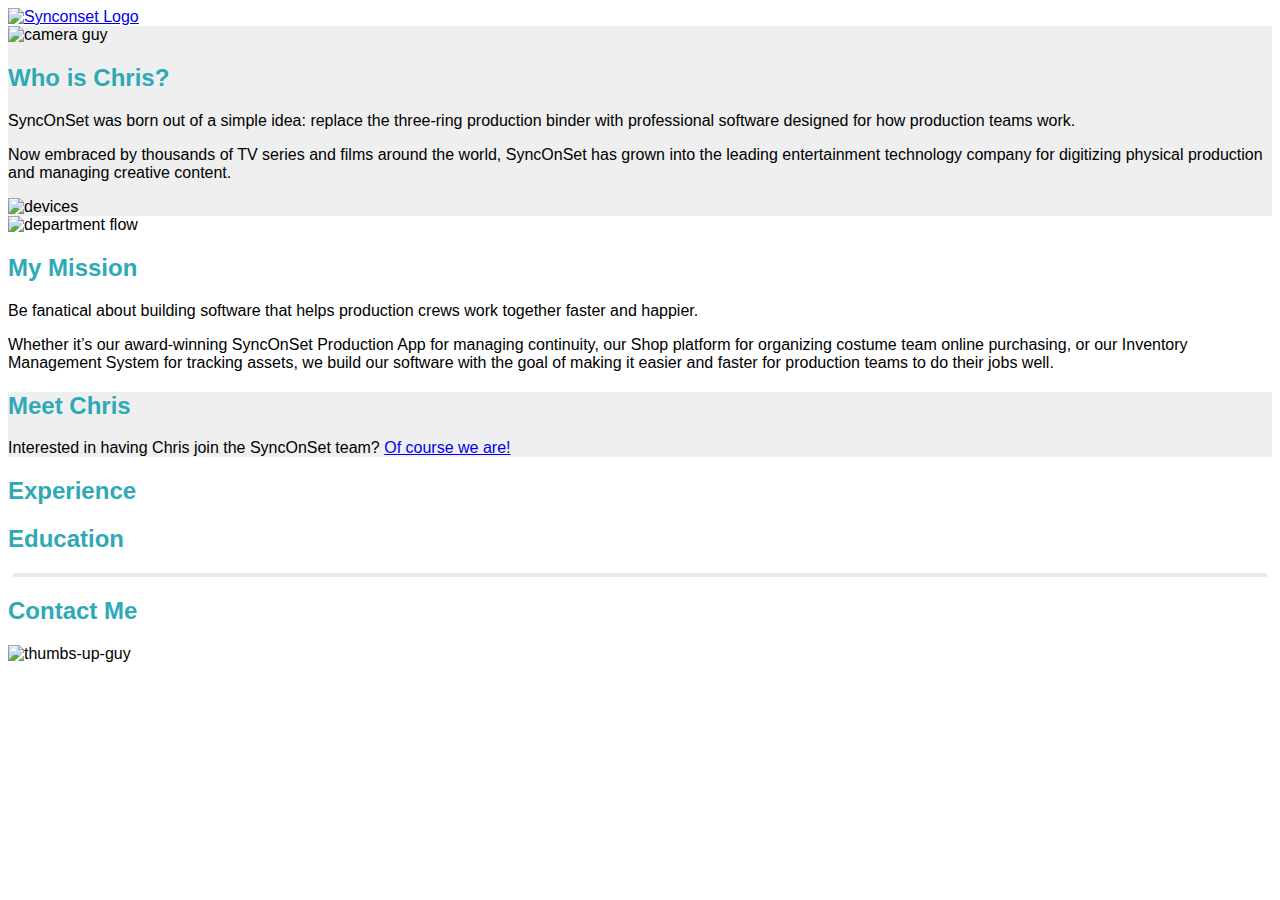
==== index.html @ 046533fb "sectioned off with some basic background colors" ====
<!DOCTYPE html>
<html lang="en">
<head>
  <meta charset="UTF-8">
  <meta name="viewport" content="width=device-width, initial-scale=1.0">
  <meta http-equiv="X-UA-Compatible" content="ie=edge">
  <link rel="icon" href="favicon.png">
  <link rel="stylesheet" href="styles.css">
  <title>About Us - Chris Bridges</title>
</head>
<body>
  <header role="banner">
    <a href="https://www.synconset.com/"><img src="https://www.synconset.com/images/site/synconset-logo.png" alt="Synconset Logo" style="width: 229px;"></a>
  </header>
  <section role="region" class="who-i-am">
    <img src="https://www.synconset.com/images/site/about/filming.png" alt="camera guy">
    <h2>Who is Chris?</h2>
    <p>SyncOnSet was born out of a simple idea: replace the three-ring production binder with professional software designed for how production teams work.</p>
    <p>Now embraced by thousands of TV series and films around the world, SyncOnSet has grown into the leading entertainment technology company for digitizing physical production and managing creative content.</p>
    <img src="https://www.synconset.com/images/site/about/devices.png" alt="devices">
  </section>
  <section role="region" class="my-mission">
    <img src="https://www.synconset.com/images/site/about/departments.png" alt="department flow">
    <h2>My Mission</h2>
    <p>Be fanatical about building software that helps production crews work together faster and happier.</p>
    <p>Whether it’s our award-winning SyncOnSet Production App for managing continuity, our Shop platform for organizing costume team online purchasing, or our Inventory Management System for tracking assets, we build our software with the goal of making it easier and faster for production teams to do their jobs well.</p>
  </section>
  <section role="region" class="meet-me">
    <h2>Meet Chris</h2>
    <p>Interested in having Chris join the SyncOnSet team? <a href="https://youtu.be/xNP_S0qkILo?t=1m12s">Of course we are!</a></p>
  </section>
  <section role="region" class="experience">
    <div class="experience">
      <h2>Experience</h2>
    </div>
    <div class="education">
      <h2>Education</h2>
    </div>
    
  </section>
  <hr class="contact-me-hr">
  <section role="region" class="contact-me">
    <h2>Contact Me</h2>
    <div class="thumbs-up-guy">
      <img src="https://www.synconset.com/images/site/about/contact.png" alt="thumbs-up-guy">
    </div>
  </section>
</body>
</html>
---- styles.css ----
body {
  font-family: "Helvetica Neue", Helvetica, Arial, sans-serif;
  text-rendering: optimizeLegibility;
  -webkit-font-smoothing: antialiased;
}

header, .my-mission, .experience {
  background: white;
}

.who-i-am, .meet-me {
  background: #efefef;
}

.experience {

}

.contact-me-hr {
  margin: 0 5px;
  /* width: 100%; */
  /* height: 4px; */
  /* border-top: 4px solid #ebecee; */
  border: 2px solid #ebecee;

}

h2 {
  color: #2ea9b6;
}

::selection {
  background: #b3d4fc;
  text-shadow: none;
}
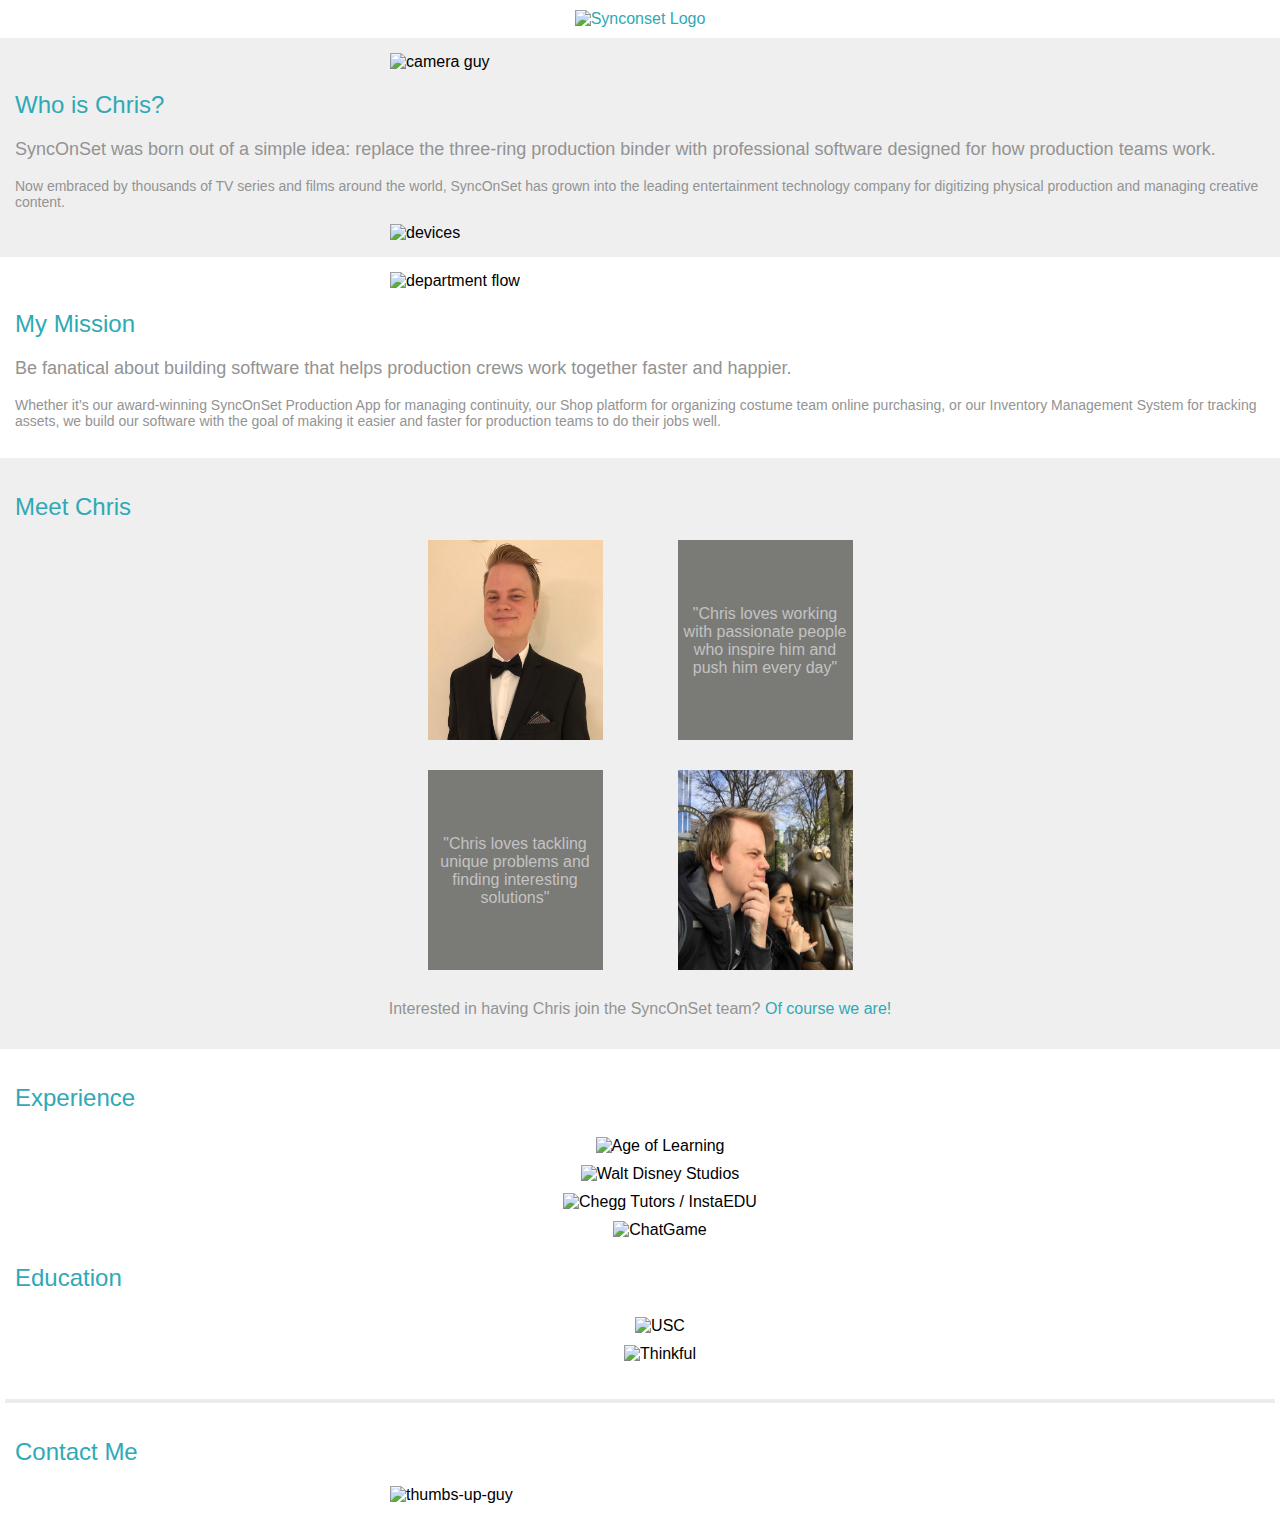
==== commit 1719101b: "everything done except contact me section" ====
--- a/index.html
+++ b/index.html
@@ -4,7 +4,7 @@
   <meta charset="UTF-8">
   <meta name="viewport" content="width=device-width, initial-scale=1.0">
   <meta http-equiv="X-UA-Compatible" content="ie=edge">
-  <link rel="icon" href="favicon.png">
+  <link rel="icon" href="/images/favicon.png">
   <link rel="stylesheet" href="styles.css">
   <title>About Us - Chris Bridges</title>
 </head>
@@ -15,28 +15,55 @@
   <section role="region" class="who-i-am">
     <img src="https://www.synconset.com/images/site/about/filming.png" alt="camera guy">
     <h2>Who is Chris?</h2>
-    <p>SyncOnSet was born out of a simple idea: replace the three-ring production binder with professional software designed for how production teams work.</p>
-    <p>Now embraced by thousands of TV series and films around the world, SyncOnSet has grown into the leading entertainment technology company for digitizing physical production and managing creative content.</p>
+    <p class="main-p">SyncOnSet was born out of a simple idea: replace the three-ring production binder with professional software designed for how production teams work.</p>
+    <p class="sub-p">Now embraced by thousands of TV series and films around the world, SyncOnSet has grown into the leading entertainment technology company for digitizing physical production and managing creative content.</p>
     <img src="https://www.synconset.com/images/site/about/devices.png" alt="devices">
   </section>
   <section role="region" class="my-mission">
     <img src="https://www.synconset.com/images/site/about/departments.png" alt="department flow">
     <h2>My Mission</h2>
-    <p>Be fanatical about building software that helps production crews work together faster and happier.</p>
-    <p>Whether it’s our award-winning SyncOnSet Production App for managing continuity, our Shop platform for organizing costume team online purchasing, or our Inventory Management System for tracking assets, we build our software with the goal of making it easier and faster for production teams to do their jobs well.</p>
+    <p class="main-p">Be fanatical about building software that helps production crews work together faster and happier.</p>
+    <p class="sub-p">Whether it’s our award-winning SyncOnSet Production App for managing continuity, our Shop platform for organizing costume team online purchasing, or our Inventory Management System for tracking assets, we build our software with the goal of making it easier and faster for production teams to do their jobs well.</p>
   </section>
   <section role="region" class="meet-me">
     <h2>Meet Chris</h2>
+    <div class="tile-row-container">
+      <div class="tile-row">
+          <img src="/images/IMG_0216 cropped.jpg" alt="Chris in tux">
+          <div class="love-working-here-quote">
+            <p>"Chris loves working with passionate people who inspire him and push him every day"</p>
+          </div>
+        </div>
+        <div class="tile-row">
+          <div class="love-working-here-quote">
+            <p>"Chris loves tackling unique problems and finding interesting solutions"</p>
+          </div>
+          <img src="/images/IMG_0017 cropped.jpg" alt="Chris and fiance">
+        </div>
+    </div>
     <p>Interested in having Chris join the SyncOnSet team? <a href="https://youtu.be/xNP_S0qkILo?t=1m12s">Of course we are!</a></p>
   </section>
   <section role="region" class="experience">
     <div class="experience">
       <h2>Experience</h2>
+      <ul class="companies-list">
+        <li class="company-logo"><img src="https://www.snowflake.net/wp-content/uploads/2017/01/ageoflearning-customer-logo-.png" alt="Age of Learning"></li>
+        <li class="company-logo"><img src="https://vignette.wikia.nocookie.net/disney/images/0/06/2000px-The_Walt_Disney_Studios_logo.png/revision/latest?cb=20121014195323" alt="Walt Disney Studios"></li>
+        <li class="company-logo"><img src="https://am02bpbsu4-flywheel.netdna-ssl.com/wp-content/uploads/2014/06/chegg-instaedu.png" alt="Chegg Tutors / InstaEDU"></li>
+        <li class="company-logo"><img src="https://www.chatgame.me/images/lg-en2.png" alt="ChatGame"></li>
+      </ul>
     </div>
     <div class="education">
       <h2>Education</h2>
+      <ul class="education-list">
+        <li class="school">
+          <img src="https://upload.wikimedia.org/wikipedia/commons/thumb/9/94/USC_Trojans_logo.svg/2000px-USC_Trojans_logo.svg.png" alt="USC">
+        </li>
+        <li class="school">
+          <img src="https://i.vimeocdn.com/portrait/8990123_300x300" alt="Thinkful">
+        </li>
+      </ul>
     </div>
-    
   </section>
   <hr class="contact-me-hr">
   <section role="region" class="contact-me">
--- a/styles.css
+++ b/styles.css
@@ -2,14 +2,112 @@
   font-family: "Helvetica Neue", Helvetica, Arial, sans-serif;
   text-rendering: optimizeLegibility;
   -webkit-font-smoothing: antialiased;
+  margin: 0;
+}
+
+section {
+  padding: 15px;
+}
+
+header {
+  text-align: center;
+  margin: 10px 0;
+}
+
+a {
+  text-decoration: none;
+  color: #2ea9b6;
+  transition: all 500ms ease;
+}
+
+a:hover, a:focus {
+  color: #2a6496;
+  text-decoration: underline;
 }
 
 header, .my-mission, .experience {
   background: white;
 }
 
+.who-i-am img, .my-mission img, .contact-me img {
+  display: block;
+  margin: 0 auto;
+  width: 80%;
+  height: auto;
+  max-width: 500px;
+}
+
+p {
+  color: #939393;
+}
+
+.main-p {
+  font-size: 18px;
+}
+
+.sub-p {
+  font-size: 14px;
+}
+
 .who-i-am, .meet-me {
   background: #efefef;
+}
+
+.meet-me p {
+  text-align: center;
+}
+
+.tile-row-container {
+  max-width: 500px;
+  margin: 0 auto;
+}
+
+.tile-row {
+  display:flex;
+  justify-content: space-around;
+  margin-bottom: 30px;
+}
+
+.love-working-here-quote, .meet-me img {
+  display: flex;
+  width: 175px;
+  height: 200px;
+}
+
+.love-working-here-quote {
+  background-color: #7a7a77;
+  text-align: center;
+  overflow: scroll;
+}
+
+.love-working-here-quote p {
+  /* display: flex;
+  justify-content: center;
+  align-content: center; */
+  margin-top: 60px;
+  color: #c3c3c3;
+  padding: 5px;
+}
+
+.companies-list, .education-list {
+  list-style: none;
+  display: flex;
+  flex-direction: column;
+  justify-content: space-between;
+}
+
+.company-logo, .school {
+  margin: 5px auto;
+}
+
+.company-logo img {
+  width: 400px;
+  height: auto;
+}
+
+.school img {
+  width: auto;
+  height: 150px;
 }
 
 .experience {
@@ -27,9 +125,10 @@
 
 h2 {
   color: #2ea9b6;
+  font-weight: 400;
 }
 
-::selection {
+/* a::selection {
   background: #b3d4fc;
   text-shadow: none;
-}+} */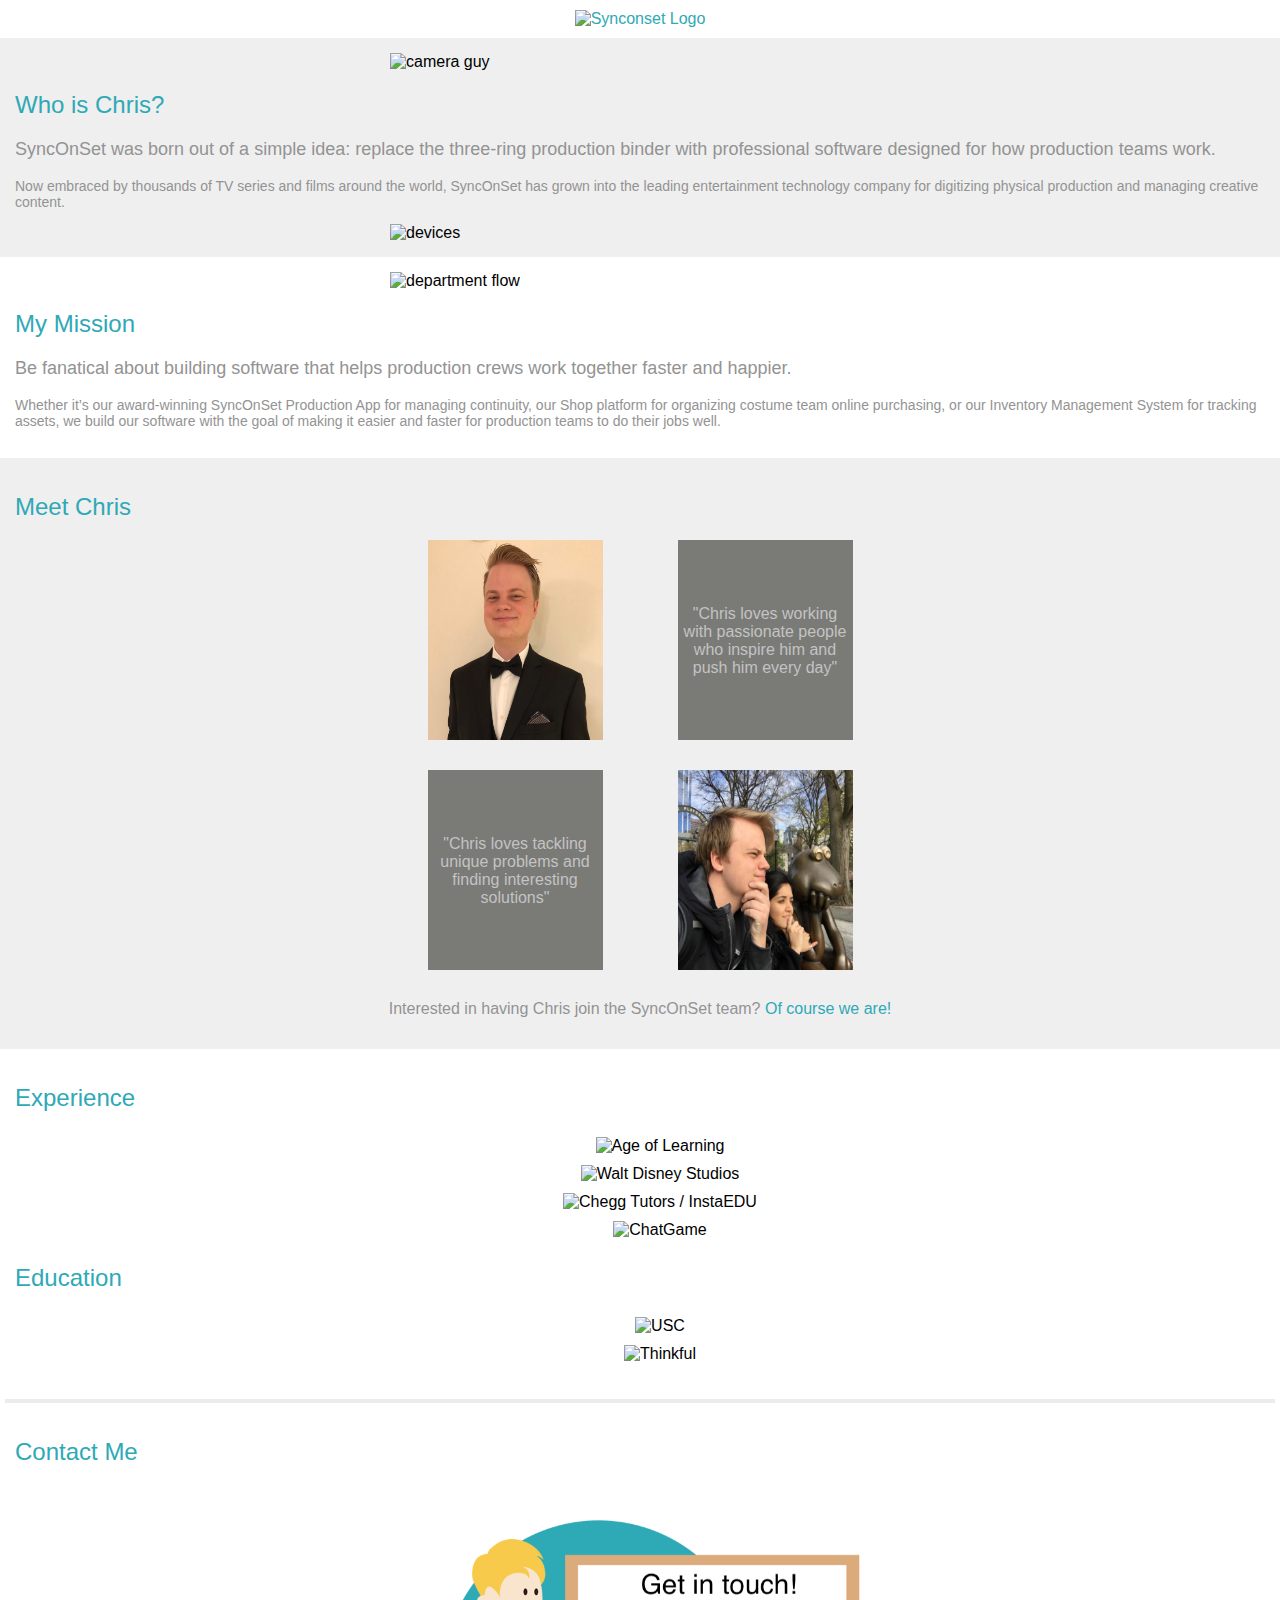
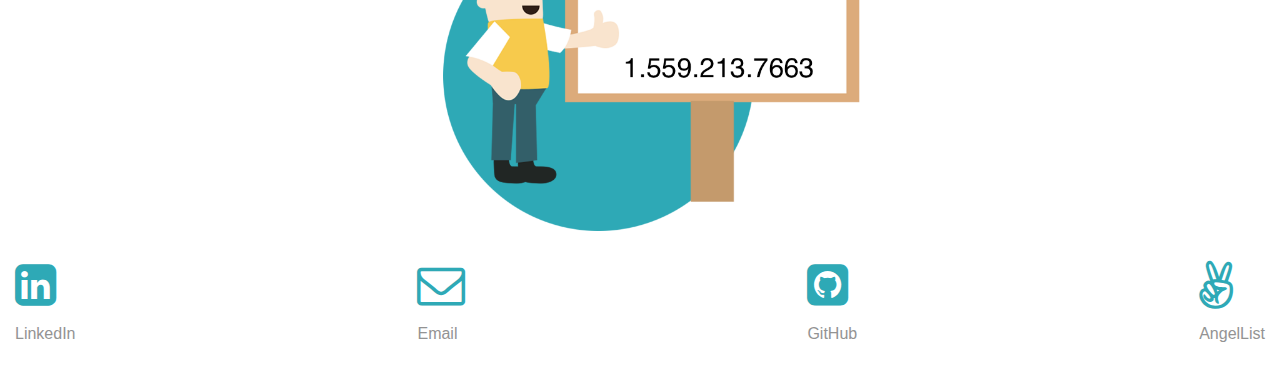
==== commit 4c23a91f: "mobile MVP" ====
--- a/index.html
+++ b/index.html
@@ -5,6 +5,7 @@
   <meta name="viewport" content="width=device-width, initial-scale=1.0">
   <meta http-equiv="X-UA-Compatible" content="ie=edge">
   <link rel="icon" href="/images/favicon.png">
+  <link rel="stylesheet" href="https://cdnjs.cloudflare.com/ajax/libs/font-awesome/4.7.0/css/font-awesome.css">
   <link rel="stylesheet" href="styles.css">
   <title>About Us - Chris Bridges</title>
 </head>
@@ -68,8 +69,12 @@
   <hr class="contact-me-hr">
   <section role="region" class="contact-me">
     <h2>Contact Me</h2>
-    <div class="thumbs-up-guy">
-      <img src="https://www.synconset.com/images/site/about/contact.png" alt="thumbs-up-guy">
+    <img src="images/thumbs-up-guy.png" alt="thumbs-up-guy">
+    <div class="contact-icons">
+      <a href="https://www.linkedin.com/in/christopherbridges/" target="_blank"><div class="contact-icon contact-icon-linkedin"><i class="fa fa-linkedin-square fa-3x" aria-hidden="true"></i><p class="contact-icon-tag">LinkedIn</p></div></a>
+      <a href="mailto:christopher_bridges@icloud.com" target="_top"><div class="contact-icon contact-icon-email"><i class="fa fa-envelope-o fa-3x" aria-hidden="true"></i><p class="contact-icon-tag">Email</p></div></a>
+      <a href="https://github.com/chrisbridges" target="_blank"><div class="contact-icon contact-icon-github"><i class="fa fa-github-square fa-3x" aria-hidden="true"></i><p class="contact-icon-tag">GitHub</p></div></a>
+      <a href="https://angel.co/christopher-d-bridges" target="_blank"><div class="contact-icon contact-icon-angellist"><i class="fa fa-angellist fa-3x" aria-hidden="true"></i><p class="contact-icon-tag">AngelList</p></div></a>
     </div>
   </section>
 </body>
--- a/styles.css
+++ b/styles.css
@@ -110,17 +110,12 @@
   height: 150px;
 }
 
-.experience {
-
-}
-
 .contact-me-hr {
   margin: 0 5px;
   /* width: 100%; */
   /* height: 4px; */
   /* border-top: 4px solid #ebecee; */
   border: 2px solid #ebecee;
-
 }
 
 h2 {
@@ -128,6 +123,29 @@
   font-weight: 400;
 }
 
+.contact-icons {
+  /* position: absolute;
+  bottom: 20%; */
+  display: flex;
+  justify-content: space-between;
+  
+  /* align-items: flex-end; */
+}
+
+.contact-icons a {
+  text-decoration: none;
+}
+
+.contact-icon {
+  color: var(--my-white);
+  /* text-align: center; */
+  transition: 0.5s;
+}
+
+.contact-icon:hover {
+  color: var(--my-blue);
+} 
+
 /* a::selection {
   background: #b3d4fc;
   text-shadow: none;
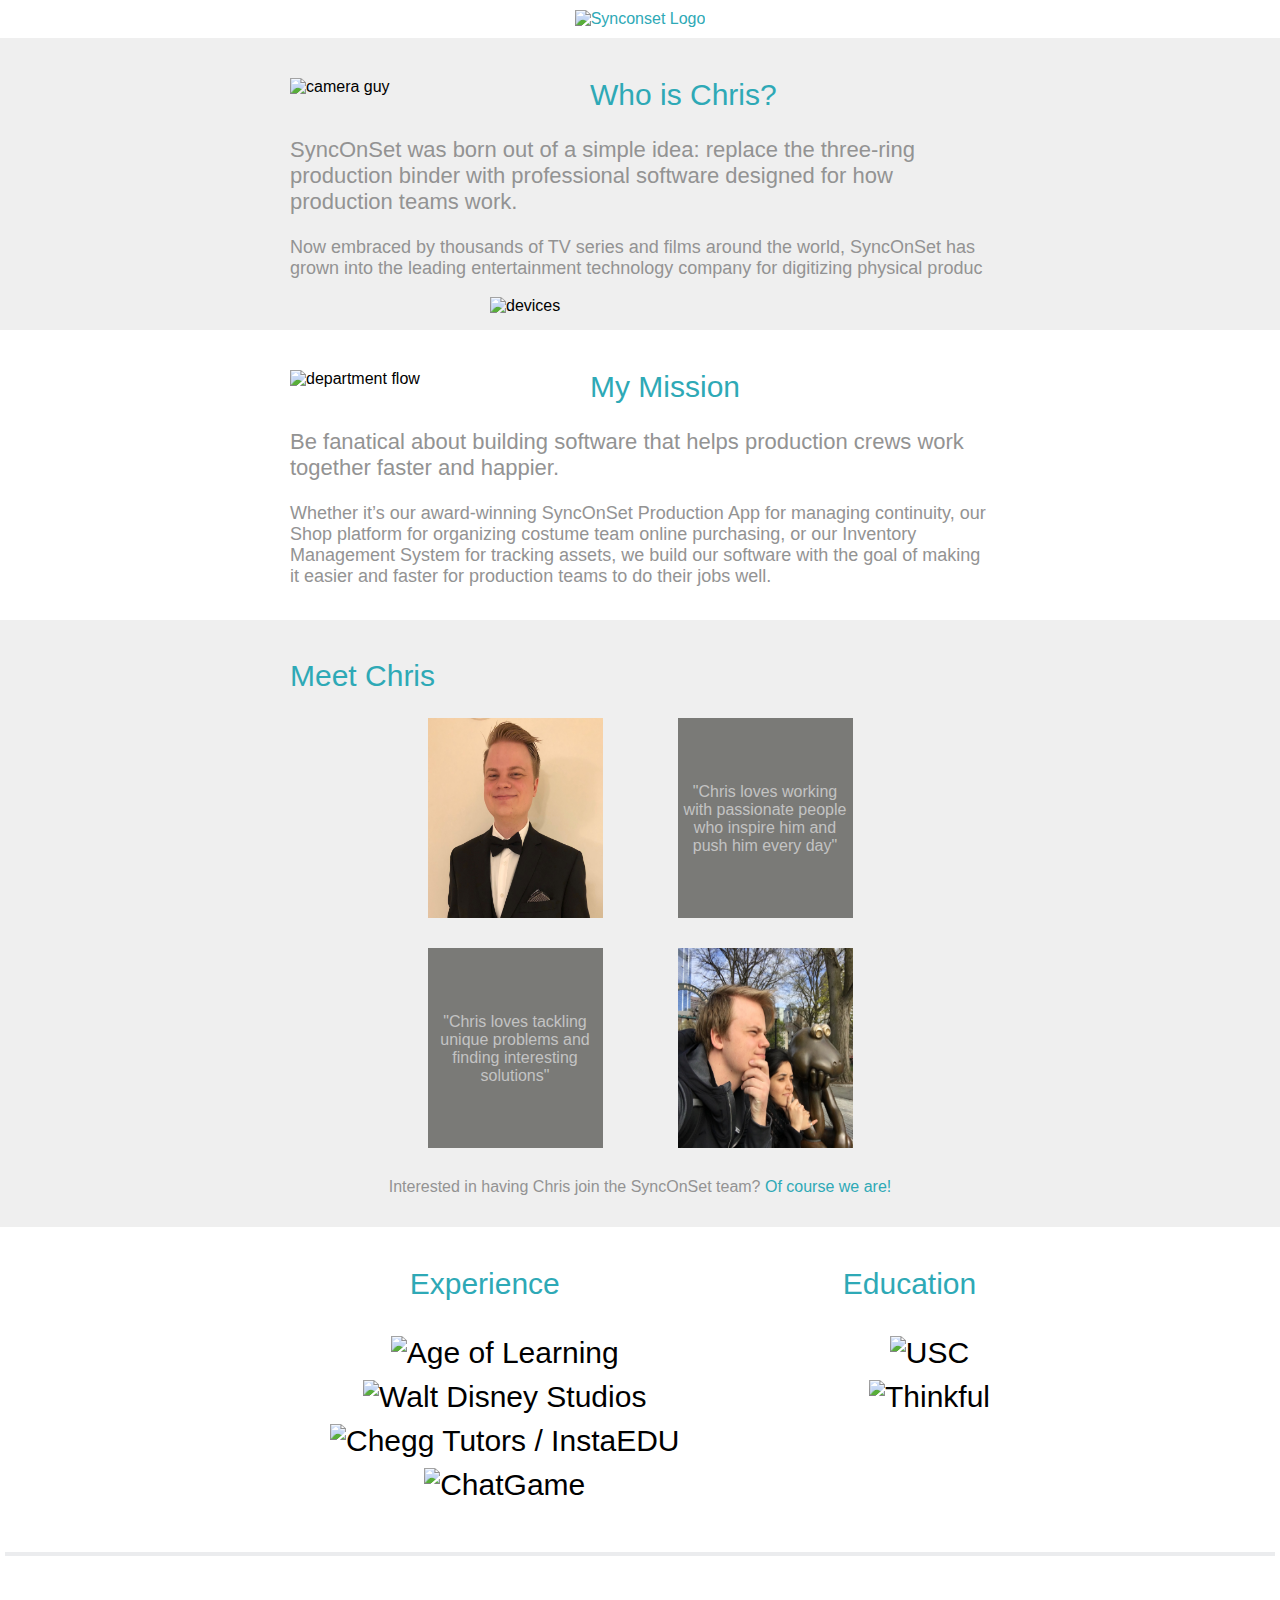
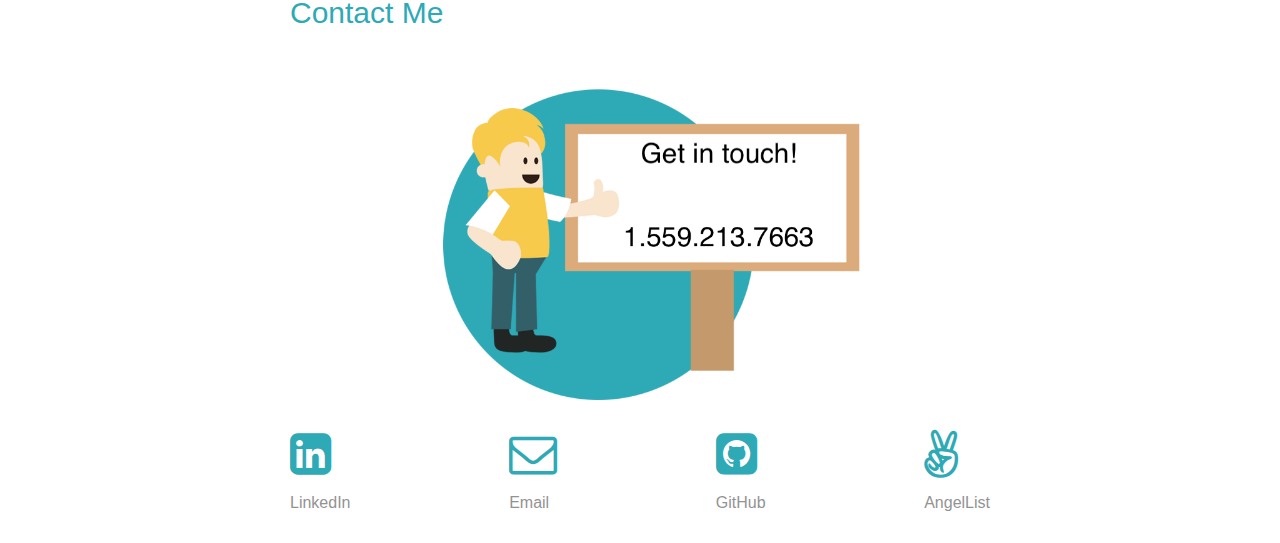
==== commit 5419c04f: "fixed narrow screen responsive bug - company logos - work on edu logos next" ====
--- a/index.html
+++ b/index.html
@@ -14,67 +14,79 @@
     <a href="https://www.synconset.com/"><img src="https://www.synconset.com/images/site/synconset-logo.png" alt="Synconset Logo" style="width: 229px;"></a>
   </header>
   <section role="region" class="who-i-am">
-    <img src="https://www.synconset.com/images/site/about/filming.png" alt="camera guy">
-    <h2>Who is Chris?</h2>
-    <p class="main-p">SyncOnSet was born out of a simple idea: replace the three-ring production binder with professional software designed for how production teams work.</p>
-    <p class="sub-p">Now embraced by thousands of TV series and films around the world, SyncOnSet has grown into the leading entertainment technology company for digitizing physical production and managing creative content.</p>
-    <img src="https://www.synconset.com/images/site/about/devices.png" alt="devices">
+    <div class="padded-div">
+      <img id="camera-guy" src="https://www.synconset.com/images/site/about/filming.png" alt="camera guy">
+      <div class="who-i-am-content">
+        <h2>Who is Chris?</h2>
+        <p class="main-p">SyncOnSet was born out of a simple idea: replace the three-ring production binder with professional software designed for how production teams work.</p>
+        <p class="sub-p">Now embraced by thousands of TV series and films around the world, SyncOnSet has grown into the leading entertainment technology company for digitizing physical produc</p>
+        <img id="devices" src="https://www.synconset.com/images/site/about/devices.png" alt="devices">
+      </div>
+    </div>
   </section>
   <section role="region" class="my-mission">
-    <img src="https://www.synconset.com/images/site/about/departments.png" alt="department flow">
-    <h2>My Mission</h2>
-    <p class="main-p">Be fanatical about building software that helps production crews work together faster and happier.</p>
-    <p class="sub-p">Whether it’s our award-winning SyncOnSet Production App for managing continuity, our Shop platform for organizing costume team online purchasing, or our Inventory Management System for tracking assets, we build our software with the goal of making it easier and faster for production teams to do their jobs well.</p>
+    <div class="padded-div">
+      <img id="department-flow" src="https://www.synconset.com/images/site/about/departments.png" alt="department flow">
+      <h2>My Mission</h2>
+      <p class="main-p">Be fanatical about building software that helps production crews work together faster and happier.</p>
+      <p class="sub-p">Whether it’s our award-winning SyncOnSet Production App for managing continuity, our Shop platform for organizing costume team online purchasing, or our Inventory Management System for tracking assets, we build our software with the goal of making it easier and faster for production teams to do their jobs well.</p>
+    </div>
   </section>
   <section role="region" class="meet-me">
-    <h2>Meet Chris</h2>
-    <div class="tile-row-container">
-      <div class="tile-row">
-          <img src="/images/IMG_0216 cropped.jpg" alt="Chris in tux">
-          <div class="love-working-here-quote">
-            <p>"Chris loves working with passionate people who inspire him and push him every day"</p>
+    <div class="padded-div">
+      <h2>Meet Chris</h2>
+      <div class="tile-row-container">
+        <div class="tile-row">
+            <img src="/images/IMG_0216 cropped.jpg" alt="Chris in tux">
+            <div class="love-working-here-quote">
+              <p>"Chris loves working with passionate people who inspire him and push him every day"</p>
+            </div>
           </div>
-        </div>
-        <div class="tile-row">
-          <div class="love-working-here-quote">
-            <p>"Chris loves tackling unique problems and finding interesting solutions"</p>
+          <div class="tile-row">
+            <div class="love-working-here-quote">
+              <p>"Chris loves tackling unique problems and finding interesting solutions"</p>
+            </div>
+            <img src="/images/IMG_0017 cropped.jpg" alt="Chris and fiance">
           </div>
-          <img src="/images/IMG_0017 cropped.jpg" alt="Chris and fiance">
-        </div>
+      </div>
+      <p>Interested in having Chris join the SyncOnSet team? <a href="https://youtu.be/xNP_S0qkILo?t=1m12s">Of course we are!</a></p>
     </div>
-    <p>Interested in having Chris join the SyncOnSet team? <a href="https://youtu.be/xNP_S0qkILo?t=1m12s">Of course we are!</a></p>
   </section>
   <section role="region" class="experience">
-    <div class="experience">
-      <h2>Experience</h2>
-      <ul class="companies-list">
-        <li class="company-logo"><img src="https://www.snowflake.net/wp-content/uploads/2017/01/ageoflearning-customer-logo-.png" alt="Age of Learning"></li>
-        <li class="company-logo"><img src="https://vignette.wikia.nocookie.net/disney/images/0/06/2000px-The_Walt_Disney_Studios_logo.png/revision/latest?cb=20121014195323" alt="Walt Disney Studios"></li>
-        <li class="company-logo"><img src="https://am02bpbsu4-flywheel.netdna-ssl.com/wp-content/uploads/2014/06/chegg-instaedu.png" alt="Chegg Tutors / InstaEDU"></li>
-        <li class="company-logo"><img src="https://www.chatgame.me/images/lg-en2.png" alt="ChatGame"></li>
-      </ul>
-    </div>
-    <div class="education">
-      <h2>Education</h2>
-      <ul class="education-list">
-        <li class="school">
-          <img src="https://upload.wikimedia.org/wikipedia/commons/thumb/9/94/USC_Trojans_logo.svg/2000px-USC_Trojans_logo.svg.png" alt="USC">
-        </li>
-        <li class="school">
-          <img src="https://i.vimeocdn.com/portrait/8990123_300x300" alt="Thinkful">
-        </li>
-      </ul>
+    <div class="padded-div">
+      <div class="experience">
+        <h2>Experience</h2>
+        <ul class="companies-list">
+          <li class="company-logo"><img src="https://www.snowflake.net/wp-content/uploads/2017/01/ageoflearning-customer-logo-.png" alt="Age of Learning"></li>
+          <li class="company-logo"><img src="https://vignette.wikia.nocookie.net/disney/images/0/06/2000px-The_Walt_Disney_Studios_logo.png/revision/latest?cb=20121014195323" alt="Walt Disney Studios"></li>
+          <li class="company-logo"><img src="https://am02bpbsu4-flywheel.netdna-ssl.com/wp-content/uploads/2014/06/chegg-instaedu.png" alt="Chegg Tutors / InstaEDU"></li>
+          <li class="company-logo"><img src="https://www.chatgame.me/images/lg-en2.png" alt="ChatGame"></li>
+        </ul>
+      </div>
+      <div class="education">
+        <h2>Education</h2>
+        <ul class="education-list">
+          <li class="school">
+            <img src="https://upload.wikimedia.org/wikipedia/commons/thumb/9/94/USC_Trojans_logo.svg/2000px-USC_Trojans_logo.svg.png" alt="USC">
+          </li>
+          <li class="school">
+            <img src="https://i.vimeocdn.com/portrait/8990123_300x300" alt="Thinkful">
+          </li>
+        </ul>
+      </div>
     </div>
   </section>
   <hr class="contact-me-hr">
   <section role="region" class="contact-me">
-    <h2>Contact Me</h2>
-    <img src="images/thumbs-up-guy.png" alt="thumbs-up-guy">
-    <div class="contact-icons">
-      <a href="https://www.linkedin.com/in/christopherbridges/" target="_blank"><div class="contact-icon contact-icon-linkedin"><i class="fa fa-linkedin-square fa-3x" aria-hidden="true"></i><p class="contact-icon-tag">LinkedIn</p></div></a>
-      <a href="mailto:christopher_bridges@icloud.com" target="_top"><div class="contact-icon contact-icon-email"><i class="fa fa-envelope-o fa-3x" aria-hidden="true"></i><p class="contact-icon-tag">Email</p></div></a>
-      <a href="https://github.com/chrisbridges" target="_blank"><div class="contact-icon contact-icon-github"><i class="fa fa-github-square fa-3x" aria-hidden="true"></i><p class="contact-icon-tag">GitHub</p></div></a>
-      <a href="https://angel.co/christopher-d-bridges" target="_blank"><div class="contact-icon contact-icon-angellist"><i class="fa fa-angellist fa-3x" aria-hidden="true"></i><p class="contact-icon-tag">AngelList</p></div></a>
+    <div class="padded-div">
+      <h2>Contact Me</h2>
+      <img src="images/thumbs-up-guy.png" alt="thumbs-up-guy">
+      <div class="contact-icons">
+        <a href="https://www.linkedin.com/in/christopherbridges/" target="_blank"><div class="contact-icon contact-icon-linkedin"><i class="fa fa-linkedin-square fa-3x" aria-hidden="true"></i><p class="contact-icon-tag">LinkedIn</p></div></a>
+        <a href="mailto:christopher_bridges@icloud.com" target="_top"><div class="contact-icon contact-icon-email"><i class="fa fa-envelope-o fa-3x" aria-hidden="true"></i><p class="contact-icon-tag">Email</p></div></a>
+        <a href="https://github.com/chrisbridges" target="_blank"><div class="contact-icon contact-icon-github"><i class="fa fa-github-square fa-3x" aria-hidden="true"></i><p class="contact-icon-tag">GitHub</p></div></a>
+        <a href="https://angel.co/christopher-d-bridges" target="_blank"><div class="contact-icon contact-icon-angellist"><i class="fa fa-angellist fa-3x" aria-hidden="true"></i><p class="contact-icon-tag">AngelList</p></div></a>
+      </div>
     </div>
   </section>
 </body>
--- a/styles.css
+++ b/styles.css
@@ -3,6 +3,11 @@
   text-rendering: optimizeLegibility;
   -webkit-font-smoothing: antialiased;
   margin: 0;
+}
+
+.padded-div {
+  max-width: 700px;
+  margin: 0 auto;
 }
 
 section {
@@ -81,9 +86,6 @@
 }
 
 .love-working-here-quote p {
-  /* display: flex;
-  justify-content: center;
-  align-content: center; */
   margin-top: 60px;
   color: #c3c3c3;
   padding: 5px;
@@ -101,20 +103,19 @@
 }
 
 .company-logo img {
-  width: 400px;
+  width: 80%;
+  max-width: 400px;
   height: auto;
 }
 
 .school img {
   width: auto;
-  height: 150px;
+  height: 80%;
+  max-height: 150px;
 }
 
 .contact-me-hr {
   margin: 0 5px;
-  /* width: 100%; */
-  /* height: 4px; */
-  /* border-top: 4px solid #ebecee; */
   border: 2px solid #ebecee;
 }
 
@@ -124,29 +125,68 @@
 }
 
 .contact-icons {
-  /* position: absolute;
-  bottom: 20%; */
   display: flex;
   justify-content: space-between;
-  
-  /* align-items: flex-end; */
 }
 
 .contact-icons a {
   text-decoration: none;
 }
 
-.contact-icon {
+/* .contact-icon {
   color: var(--my-white);
-  /* text-align: center; */
   transition: 0.5s;
 }
 
 .contact-icon:hover {
   color: var(--my-blue);
-} 
+}  */
 
-/* a::selection {
-  background: #b3d4fc;
-  text-shadow: none;
-} */+@media only screen and (min-width: 750px) {
+
+  h2 {
+    font-size: 30px;
+  }
+
+  .main-p {
+    font-size: 22px;
+  }
+
+  .sub-p {
+    font-size: 18px;
+  }
+
+  #camera-guy, #devices, #department-flow {
+    width: 300px;
+    height: auto;
+  }
+
+  #camera-guy {
+    float: left;
+    clear: both;
+  }
+
+  .who-i-am-content {
+
+  }
+
+  #devices {
+    /* float: right; */
+    /* clear: none; */
+  }
+
+  #department-flow {
+    float: left;
+    clear: right;
+  }
+
+  .experience .padded-div {
+    display: flex;
+    justify-content: space-between;
+  }
+
+  .experience {
+    text-align: center;
+    font-size: 30px;
+  }
+}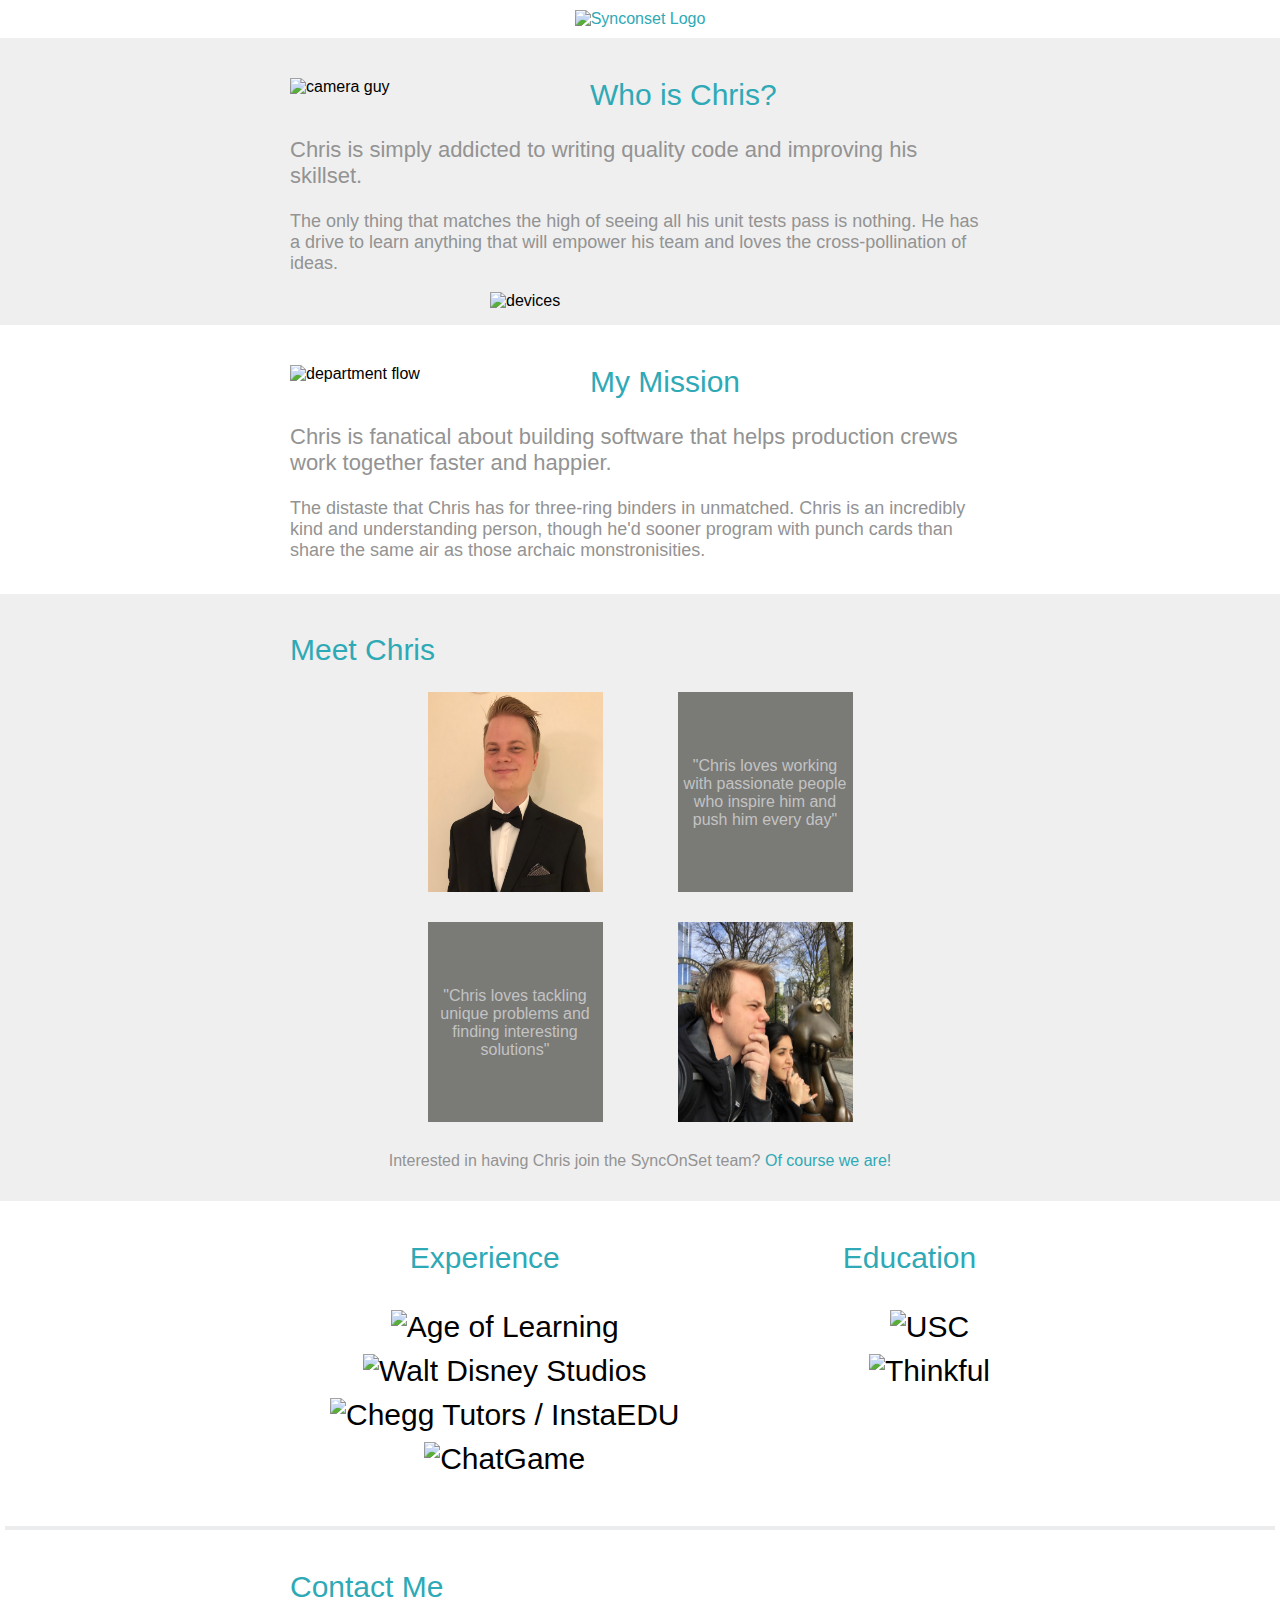
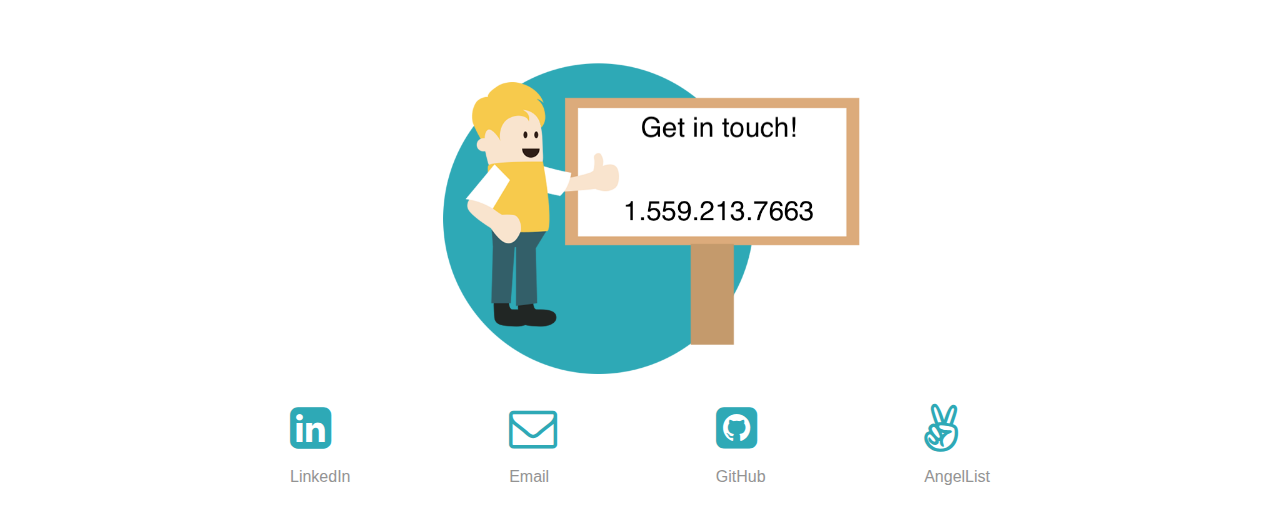
==== commit 57c0caf8: "added first two sections text" ====
--- a/index.html
+++ b/index.html
@@ -18,8 +18,8 @@
       <img id="camera-guy" src="https://www.synconset.com/images/site/about/filming.png" alt="camera guy">
       <div class="who-i-am-content">
         <h2>Who is Chris?</h2>
-        <p class="main-p">SyncOnSet was born out of a simple idea: replace the three-ring production binder with professional software designed for how production teams work.</p>
-        <p class="sub-p">Now embraced by thousands of TV series and films around the world, SyncOnSet has grown into the leading entertainment technology company for digitizing physical produc</p>
+        <p class="main-p">Chris is simply addicted to writing quality code and improving his skillset.</p>
+        <p class="sub-p">The only thing that matches the high of seeing all his unit tests pass is nothing. He has a drive to learn anything that will empower his team and loves the cross-pollination of ideas.</p>
         <img id="devices" src="https://www.synconset.com/images/site/about/devices.png" alt="devices">
       </div>
     </div>
@@ -28,8 +28,8 @@
     <div class="padded-div">
       <img id="department-flow" src="https://www.synconset.com/images/site/about/departments.png" alt="department flow">
       <h2>My Mission</h2>
-      <p class="main-p">Be fanatical about building software that helps production crews work together faster and happier.</p>
-      <p class="sub-p">Whether it’s our award-winning SyncOnSet Production App for managing continuity, our Shop platform for organizing costume team online purchasing, or our Inventory Management System for tracking assets, we build our software with the goal of making it easier and faster for production teams to do their jobs well.</p>
+      <p class="main-p">Chris is fanatical about building software that helps production crews work together faster and happier.</p>
+      <p class="sub-p">The distaste that Chris has for three-ring binders in unmatched. Chris is an incredibly kind and understanding person, though he'd sooner program with punch cards than share the same air as those archaic monstronisities. </p>
     </div>
   </section>
   <section role="region" class="meet-me">
--- a/styles.css
+++ b/styles.css
@@ -127,6 +127,7 @@
 .contact-icons {
   display: flex;
   justify-content: space-between;
+  color: #7a7a77;
 }
 
 .contact-icons a {
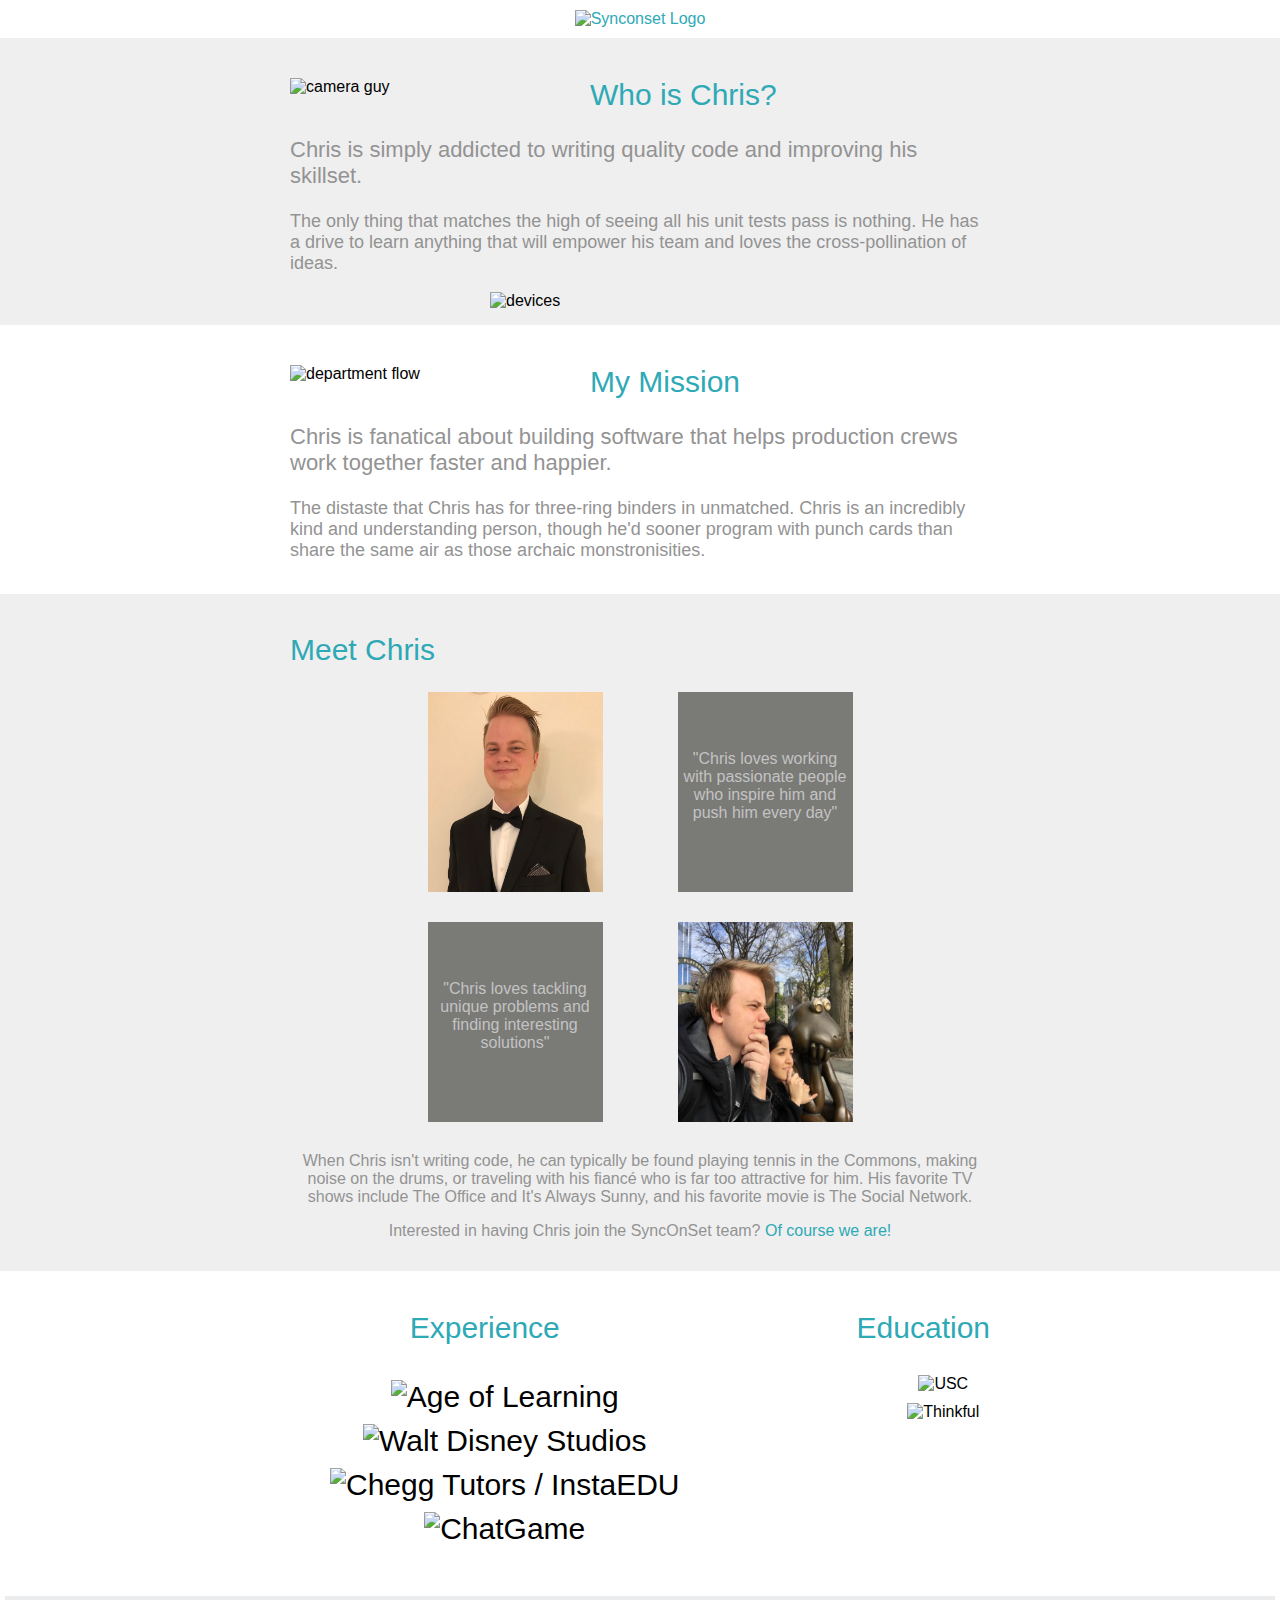
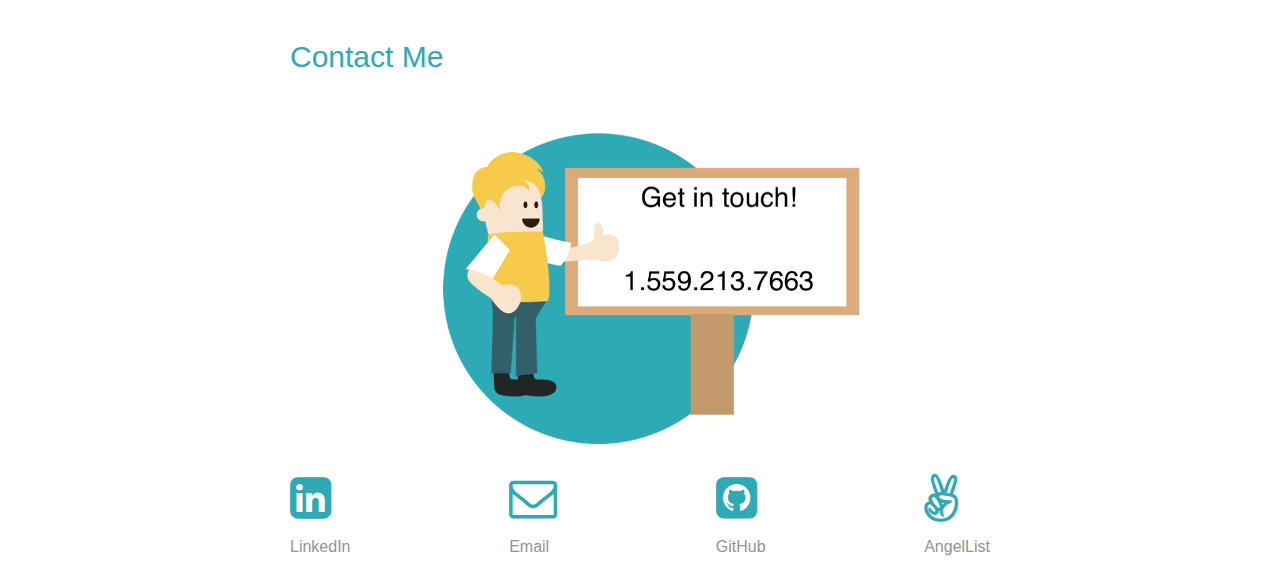
==== commit 49dbd3e0: "fixed edu/exp formatting" ====
--- a/index.html
+++ b/index.html
@@ -49,10 +49,11 @@
             <img src="/images/IMG_0017 cropped.jpg" alt="Chris and fiance">
           </div>
       </div>
+      <p>When Chris isn't writing code, he can typically be found playing tennis in the Commons, making noise on the drums, or traveling with his fianc&eacute; who is far too attractive for him. His favorite TV shows include The Office and It's Always Sunny, and his favorite movie is The Social Network. </p>
       <p>Interested in having Chris join the SyncOnSet team? <a href="https://youtu.be/xNP_S0qkILo?t=1m12s">Of course we are!</a></p>
     </div>
   </section>
-  <section role="region" class="experience">
+  <section role="region" class="experience-education">
     <div class="padded-div">
       <div class="experience">
         <h2>Experience</h2>
--- a/styles.css
+++ b/styles.css
@@ -86,7 +86,7 @@
 }
 
 .love-working-here-quote p {
-  margin-top: 60px;
+  margin-top: 30%;
   color: #c3c3c3;
   padding: 5px;
 }
@@ -181,7 +181,7 @@
     clear: right;
   }
 
-  .experience .padded-div {
+  .experience-education .padded-div {
     display: flex;
     justify-content: space-between;
   }
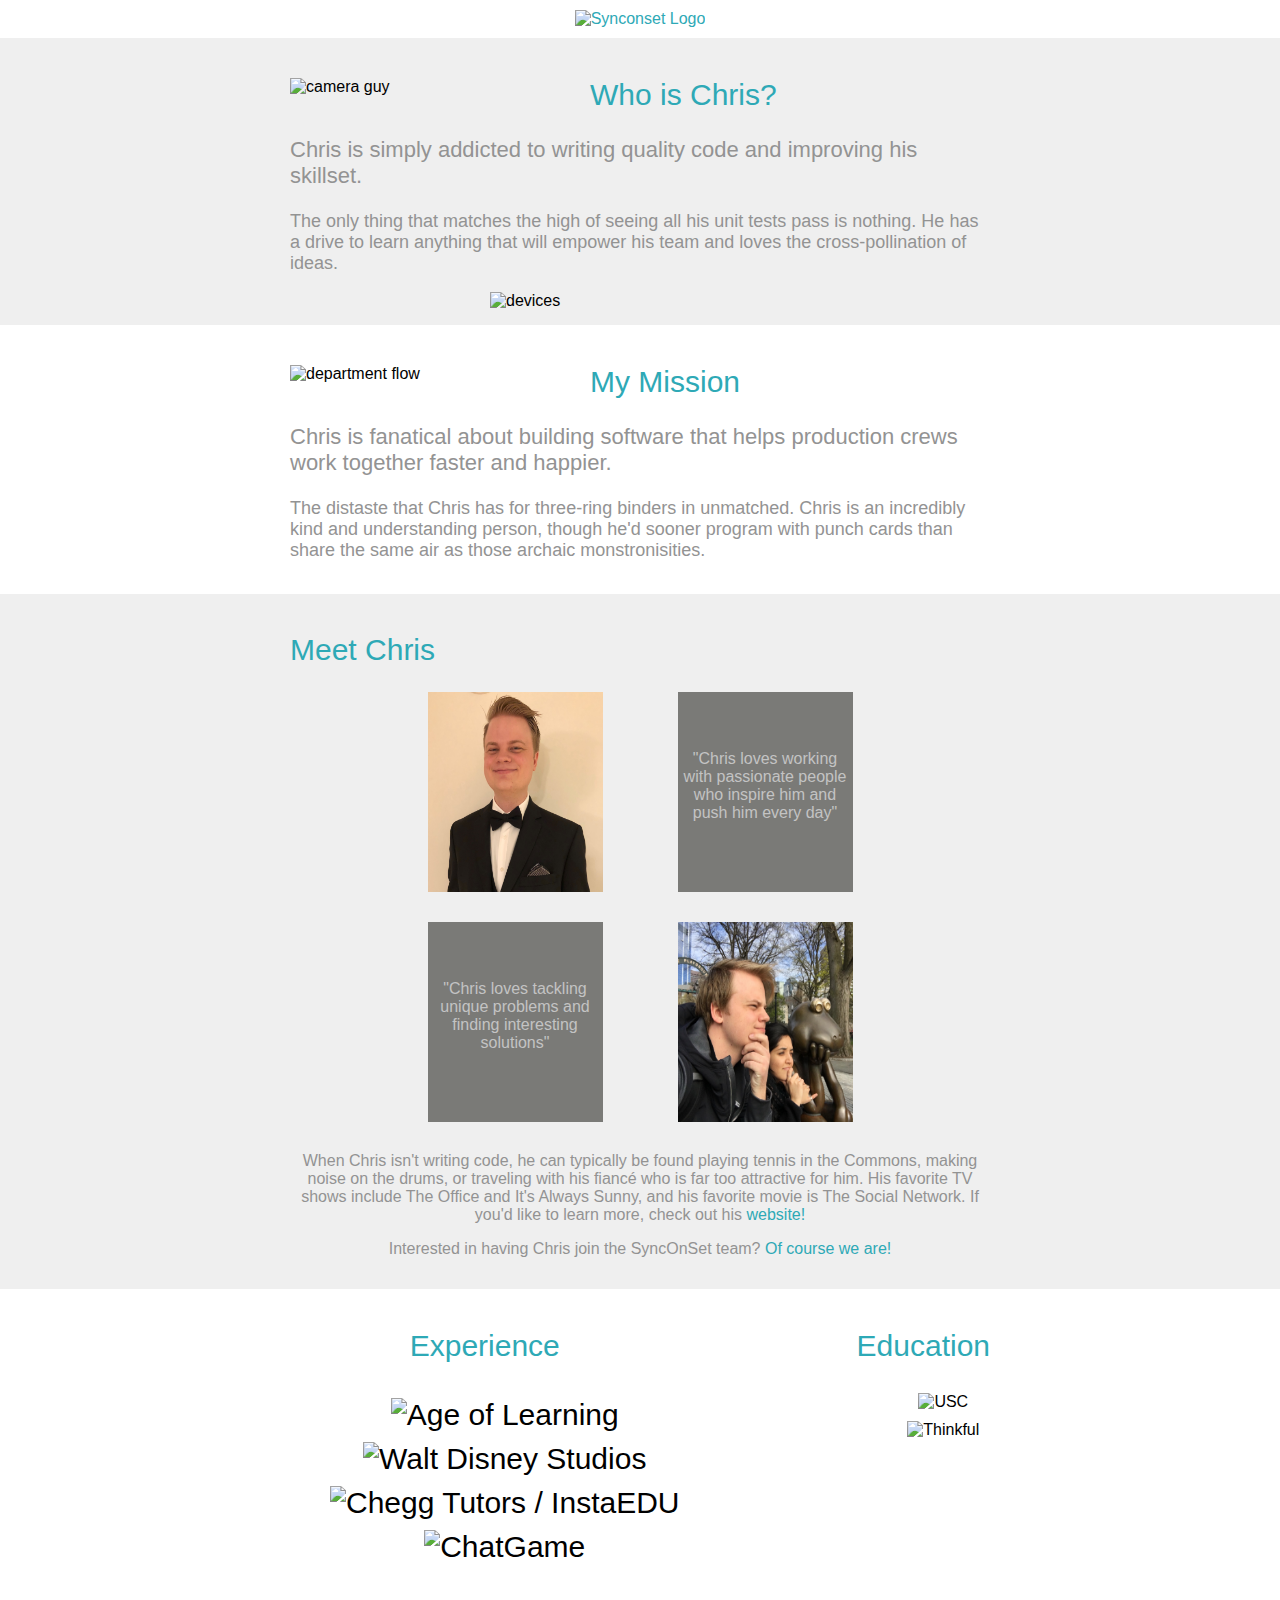
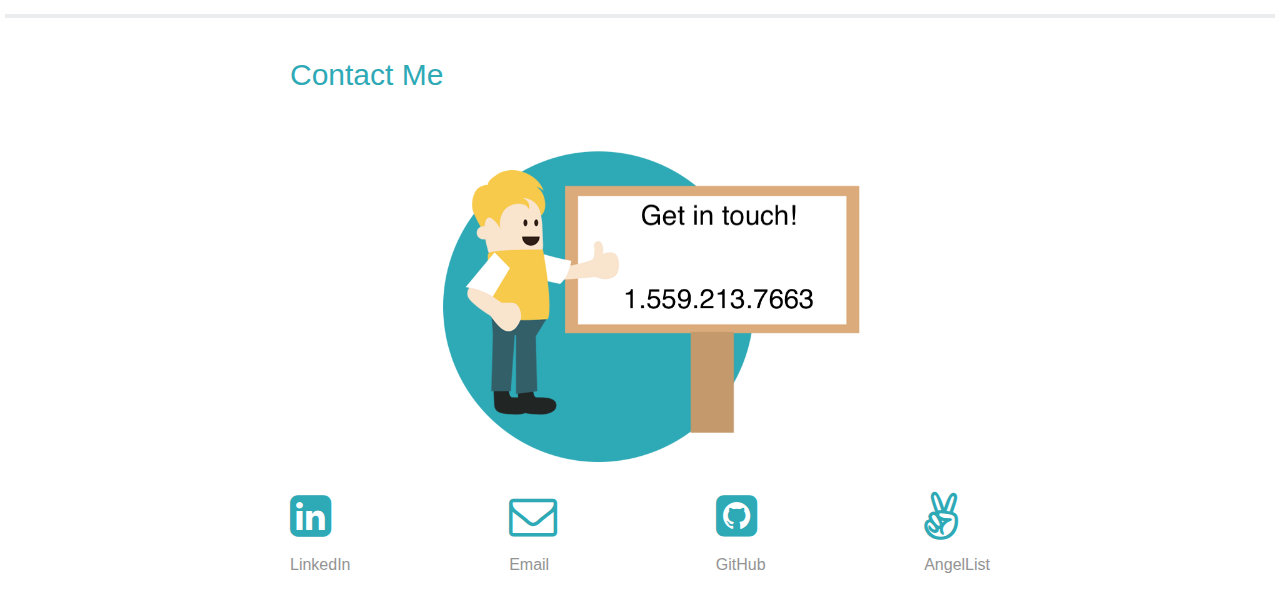
==== commit e51d7520: "added portfolio link" ====
--- a/index.html
+++ b/index.html
@@ -49,8 +49,8 @@
             <img src="/images/IMG_0017 cropped.jpg" alt="Chris and fiance">
           </div>
       </div>
-      <p>When Chris isn't writing code, he can typically be found playing tennis in the Commons, making noise on the drums, or traveling with his fianc&eacute; who is far too attractive for him. His favorite TV shows include The Office and It's Always Sunny, and his favorite movie is The Social Network. </p>
-      <p>Interested in having Chris join the SyncOnSet team? <a href="https://youtu.be/xNP_S0qkILo?t=1m12s">Of course we are!</a></p>
+      <p>When Chris isn't writing code, he can typically be found playing tennis in the Commons, making noise on the drums, or traveling with his fianc&eacute; who is far too attractive for him. His favorite TV shows include The Office and It's Always Sunny, and his favorite movie is The Social Network. If you'd like to learn more, check out his <a href="https://www.chrisbridges.me" target="_blank">website!</a></p>
+      <p>Interested in having Chris join the SyncOnSet team? <a href="https://youtu.be/xNP_S0qkILo?t=1m12s" target="_blank">Of course we are!</a></p>
     </div>
   </section>
   <section role="region" class="experience-education">
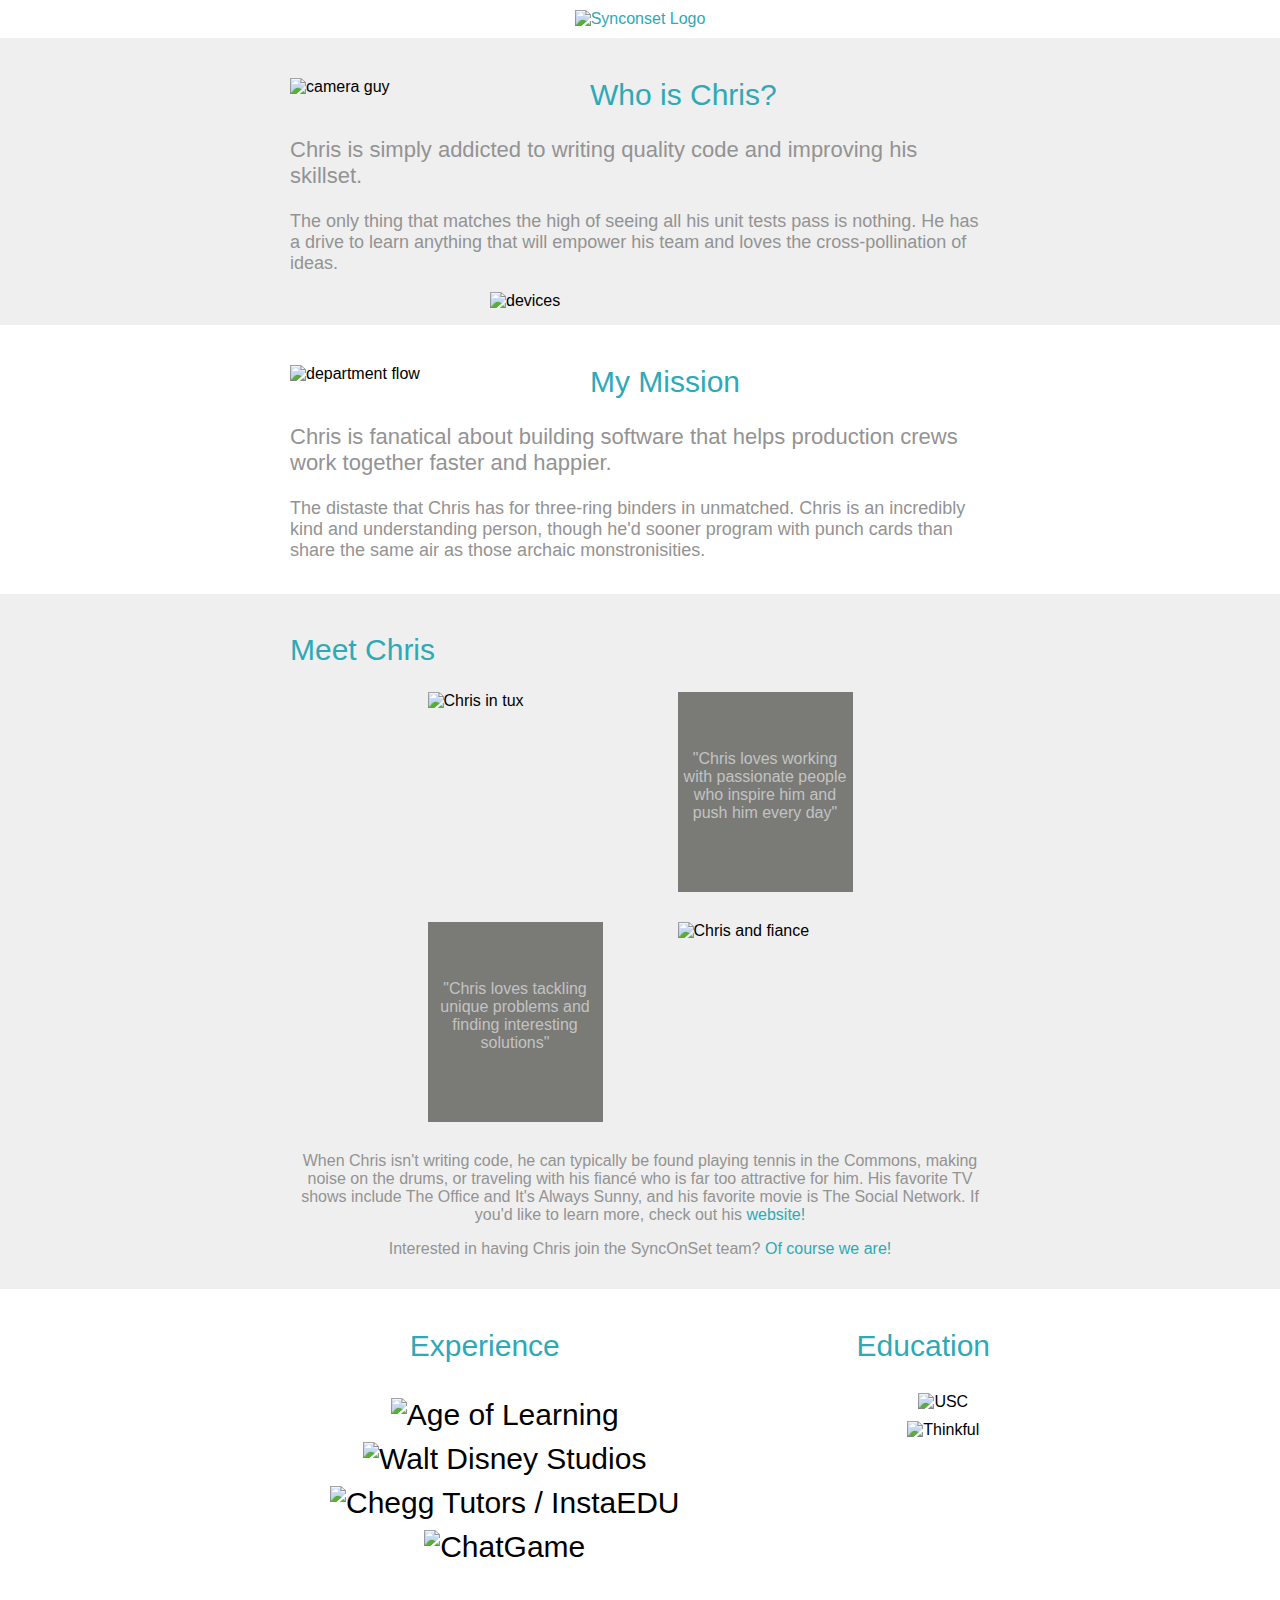
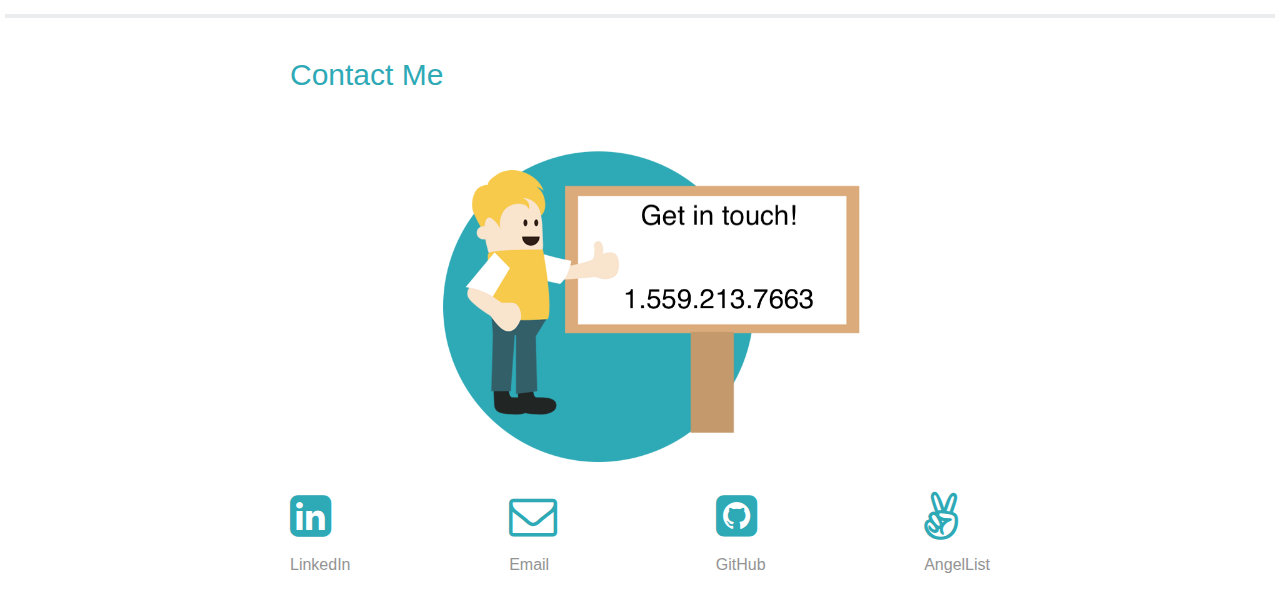
==== commit bac1362a: "imgs hosted on imgur" ====
--- a/index.html
+++ b/index.html
@@ -4,7 +4,7 @@
   <meta charset="UTF-8">
   <meta name="viewport" content="width=device-width, initial-scale=1.0">
   <meta http-equiv="X-UA-Compatible" content="ie=edge">
-  <link rel="icon" href="/images/favicon.png">
+  <link rel="icon" href="[data-uri]">
   <link rel="stylesheet" href="https://cdnjs.cloudflare.com/ajax/libs/font-awesome/4.7.0/css/font-awesome.css">
   <link rel="stylesheet" href="styles.css">
   <title>About Us - Chris Bridges</title>
@@ -37,7 +37,7 @@
       <h2>Meet Chris</h2>
       <div class="tile-row-container">
         <div class="tile-row">
-            <img src="/images/IMG_0216 cropped.jpg" alt="Chris in tux">
+            <img src="https://i.imgur.com/CIWc1mO.jpg" alt="Chris in tux">
             <div class="love-working-here-quote">
               <p>"Chris loves working with passionate people who inspire him and push him every day"</p>
             </div>
@@ -46,7 +46,7 @@
             <div class="love-working-here-quote">
               <p>"Chris loves tackling unique problems and finding interesting solutions"</p>
             </div>
-            <img src="/images/IMG_0017 cropped.jpg" alt="Chris and fiance">
+            <img src="https://i.imgur.com/qvYS22v.jpg" alt="Chris and fiance">
           </div>
       </div>
       <p>When Chris isn't writing code, he can typically be found playing tennis in the Commons, making noise on the drums, or traveling with his fianc&eacute; who is far too attractive for him. His favorite TV shows include The Office and It's Always Sunny, and his favorite movie is The Social Network. If you'd like to learn more, check out his <a href="https://www.chrisbridges.me" target="_blank">website!</a></p>
